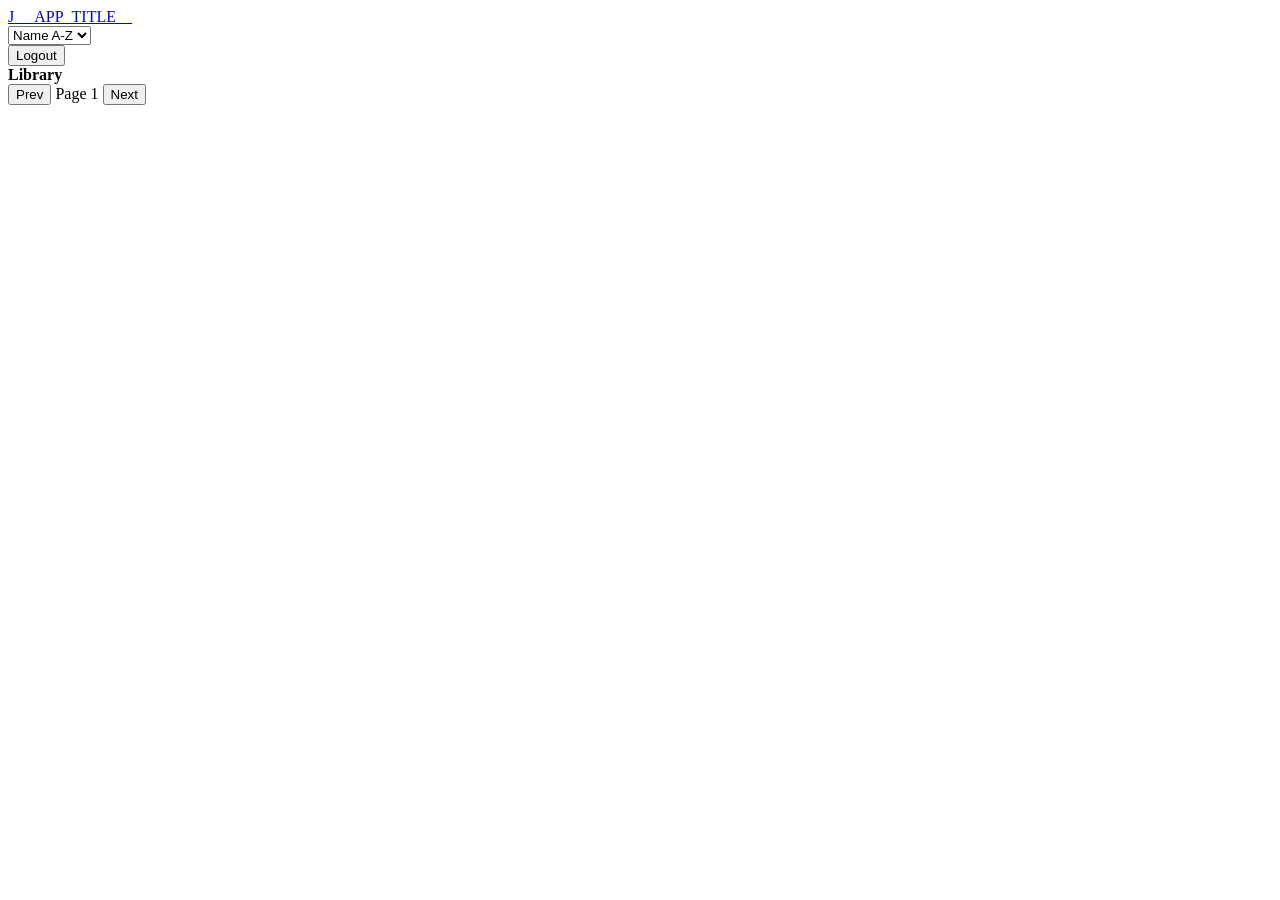
==== app/static/index.html @ 7dff95c9 "Initial Push" ====
<!doctype html>
<html lang="en">
  <head>
    <meta charset="utf-8">
    <meta name="viewport" content="width=device-width, initial-scale=1">
    <title>__APP_TITLE__</title>
    <link rel="stylesheet" href="__ROOT_PATH__/static/style.css">
  </head>
  <body data-root-path="__ROOT_PATH__" data-auth-enabled="__AUTH_ENABLED__">
    <div class="app-shell">
      <header class="topbar">
        <a class="brand" href="__ROOT_PATH__/browse/" data-nav-path="">
          <span class="brand-mark">J</span>
          <span>__APP_TITLE__</span>
        </a>
        <div class="topbar-actions">
          <select id="sortSelect" aria-label="Sort">
            <option value="name_asc">Name A-Z</option>
            <option value="name_desc">Name Z-A</option>
            <option value="date_desc">Newest</option>
            <option value="date_asc">Oldest</option>
          </select>
          <form id="logoutForm" class="logout" method="post" action="__ROOT_PATH__/logout">
            <button type="submit" title="Logout">Logout</button>
          </form>
        </div>
      </header>

      <nav id="breadcrumbs" class="breadcrumbs" aria-label="Breadcrumb"></nav>

      <section class="summary" aria-live="polite">
        <div>
          <strong id="folderName">Library</strong>
          <span id="folderStats"></span>
        </div>
        <div class="pager">
          <button id="prevPage" type="button" title="Previous page">Prev</button>
          <span id="pageLabel">Page 1</span>
          <button id="nextPage" type="button" title="Next page">Next</button>
        </div>
      </section>

      <section id="grid" class="gallery-grid" aria-live="polite"></section>
      <p id="emptyState" class="empty" hidden>No media in this folder.</p>
    </div>

    <dialog id="lightbox" class="lightbox">
      <button id="closeLightbox" class="lightbox-close" type="button" title="Close">Close</button>
      <button id="prevItem" class="lightbox-nav prev" type="button" title="Previous">Prev</button>
      <div id="lightboxStage" class="lightbox-stage"></div>
      <button id="nextItem" class="lightbox-nav next" type="button" title="Next">Next</button>
      <footer id="lightboxCaption" class="lightbox-caption"></footer>
    </dialog>

    <script src="__ROOT_PATH__/static/gallery.js"></script>
  </body>
</html>
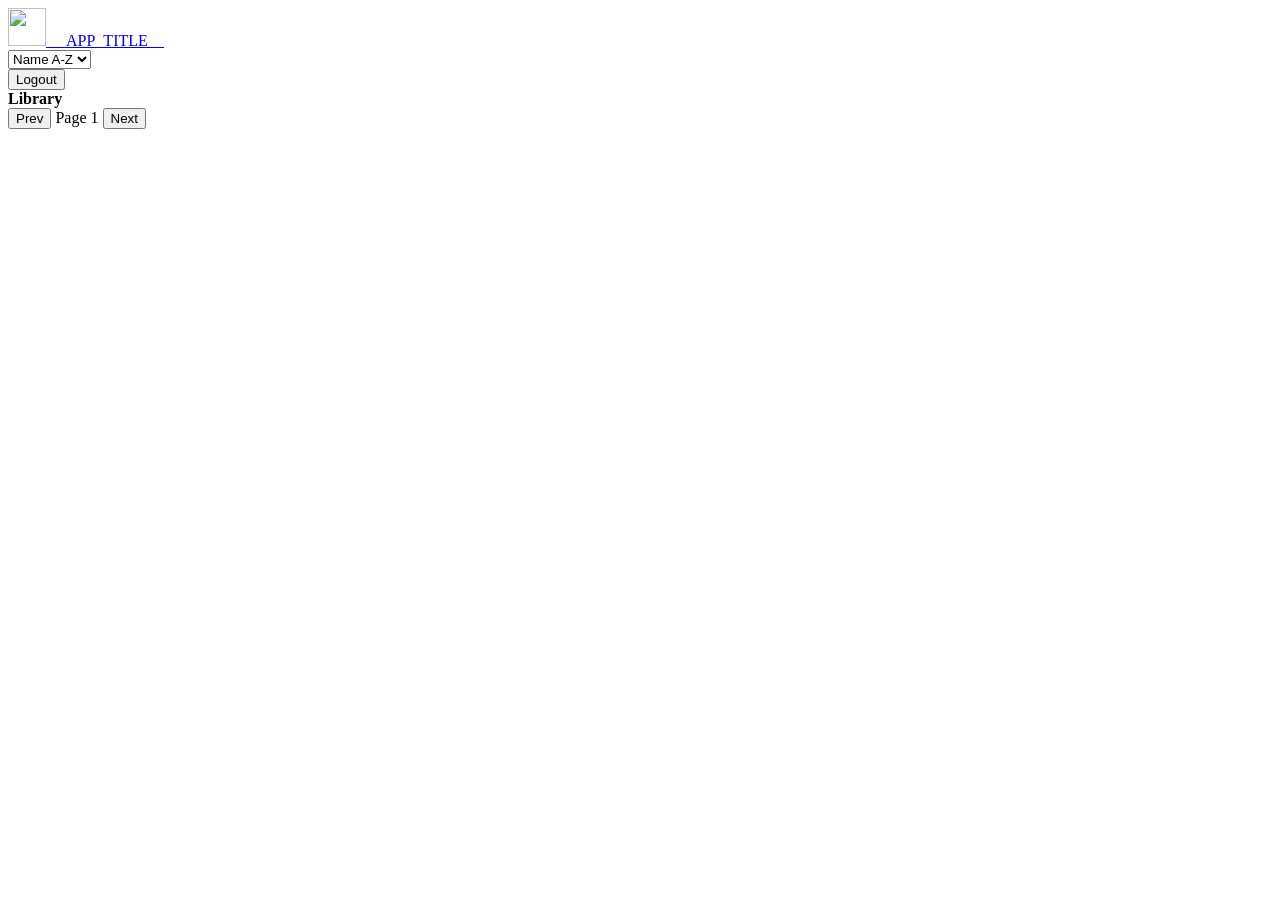
==== commit fe26828a: "Add icons" ====
--- a/app/static/index.html
+++ b/app/static/index.html
@@ -4,13 +4,18 @@
     <meta charset="utf-8">
     <meta name="viewport" content="width=device-width, initial-scale=1">
     <title>__APP_TITLE__</title>
+    <link rel="icon" type="image/png" sizes="16x16" href="__ROOT_PATH__/static/favicon-16.png">
+    <link rel="icon" type="image/png" sizes="32x32" href="__ROOT_PATH__/static/favicon-32.png">
+    <link rel="icon" type="image/png" sizes="192x192" href="__ROOT_PATH__/static/icon-192.png">
+    <link rel="icon" type="image/png" sizes="512x512" href="__ROOT_PATH__/static/icon-512.png">
+    <link rel="apple-touch-icon" sizes="180x180" href="__ROOT_PATH__/static/apple-touch-icon.png">
     <link rel="stylesheet" href="__ROOT_PATH__/static/style.css">
   </head>
   <body data-root-path="__ROOT_PATH__" data-auth-enabled="__AUTH_ENABLED__">
     <div class="app-shell">
       <header class="topbar">
         <a class="brand" href="__ROOT_PATH__/browse/" data-nav-path="">
-          <span class="brand-mark">J</span>
+          <img class="brand-mark" src="__ROOT_PATH__/static/icon-512.png" alt="" width="38" height="38">
           <span>__APP_TITLE__</span>
         </a>
         <div class="topbar-actions">
@@ -20,6 +25,7 @@
             <option value="date_desc">Newest</option>
             <option value="date_asc">Oldest</option>
           </select>
+          <a id="adminLink" class="topbar-link" href="__ROOT_PATH__/admin" hidden>Admin</a>
           <form id="logoutForm" class="logout" method="post" action="__ROOT_PATH__/logout">
             <button type="submit" title="Logout">Logout</button>
           </form>
